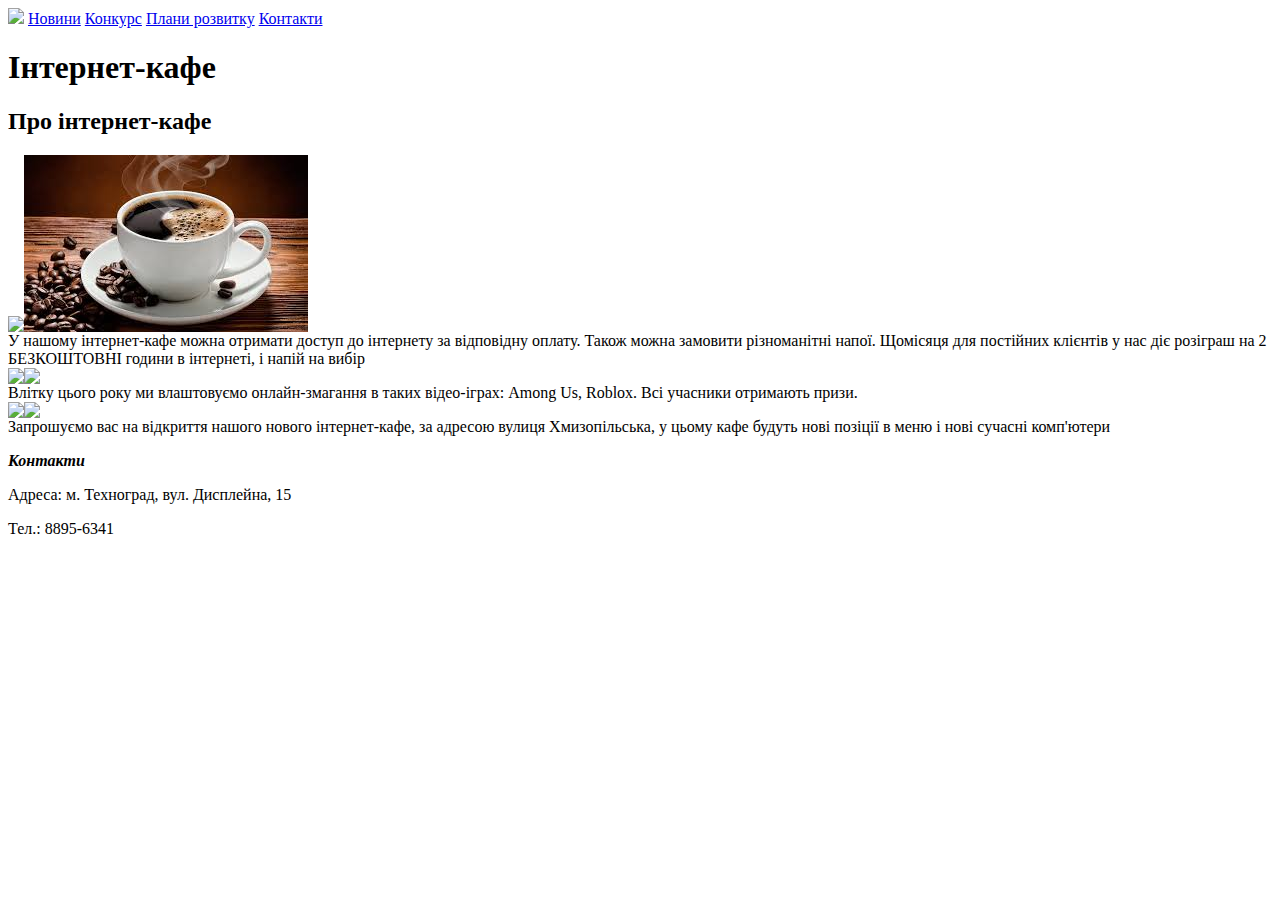
==== index.html @ 0dc6a55a "Create index.html" ====
<html>
   <body>
       <header>
           <img src="/uploads/2020/11/logo_0_1606475988.png"/>
           <a class="sp_button" href="index.html">Новини</a>
           <a href="index1.html">Конкурс</a>
           <a href="#index2.html">Плани розвитку</a>
                      <a class="sp_button4" href="#footer">Контакти</a>
       </header>
       <main>
           <h1>Інтернет-кафе</h1>
           <h2 id="news">Про інтернет-кафе</h2>
           <section class="posts">
               <article class="post">
                   <img class="page" src="/uploads/2021/03/page_0_1615571334.svg"/><img src ="[data-uri]"><br/>У нашому інтернет-кафе можна отримати доступ до інтернету за відповідну оплату. Також можна замовити різноманітні напої. Щомісяця для постійних клієнтів у нас діє розіграш на 2 БЕЗКОШТОВНІ години в інтернеті, і напій на вибір  <i class="nb_news"></i>
               </article>
               <article class="post">
                   <img class="page" src="/uploads/2021/03/page_0_1615571334.svg"/><img src="https://upload.wikimedia.org/wikipedia/uk/9/97/GooglePlayGames_logo.png"/><br/>Влітку цього року ми влаштовуємо онлайн-змагання в таких відео-іграх: Among Us, Roblox. Всі учасники отримають призи.
               </article>
               <article class="post">
                   <img class="page" src="/uploads/2021/03/page_0_1615571334.svg"/><img src="https://dixi.education/wp-content/uploads/computer-desktop.jpg"/><br/>Запрошуємо вас на відкриття нашого нового інтернет-кафе, за адресою вулиця Хмизопільська, у цьому кафе будуть нові позіції в меню і нові сучасні комп'ютери
                   </article>
       </main>
       <footer id="footer">
           <p><b><i>Контакти</i></b></p>
           <p>Адреса: м. Техноград, вул. Дисплейна, 15</p>
           <p>Тел.: 8895-6341</p>
       </footer>
   </body>
</html>
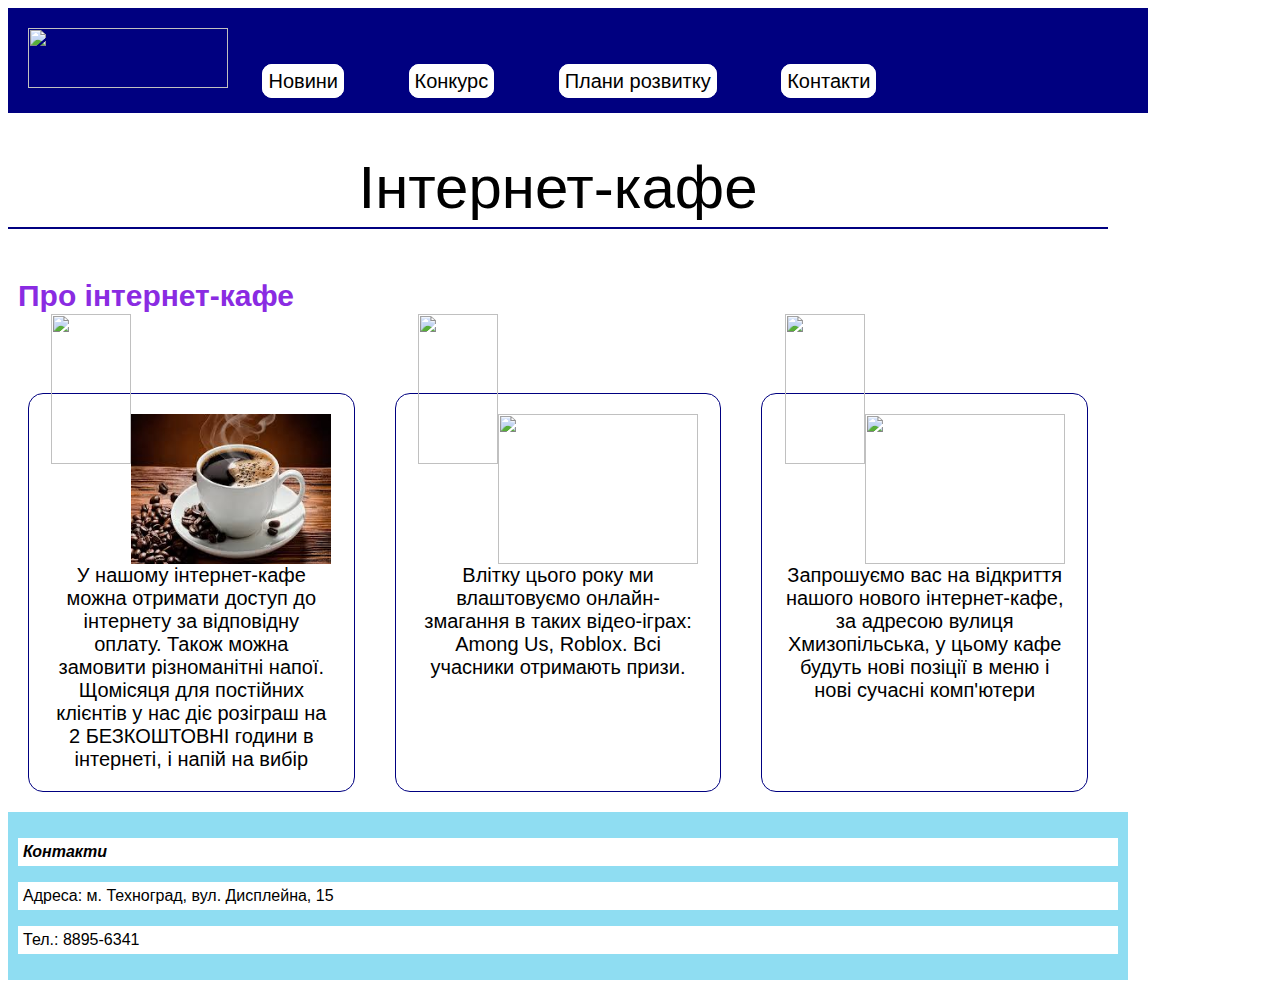
==== commit 21e841d0: "Update index.html" ====
--- a/index.html
+++ b/index.html
@@ -1,10 +1,14 @@
 <html>
+   <head>
+    <title>Інтернет-кафе</title>
+    <link rel="stylesheet" href="styles.css">
+</head>
    <body>
        <header>
            <img src="/uploads/2020/11/logo_0_1606475988.png"/>
            <a class="sp_button" href="index.html">Новини</a>
            <a href="index1.html">Конкурс</a>
-           <a href="#index2.html">Плани розвитку</a>
+           <a href="index2.html">Плани розвитку</a>
                       <a class="sp_button4" href="#footer">Контакти</a>
        </header>
        <main>
--- a/styles.css
+++ b/styles.css
@@ -0,0 +1,134 @@
+body {
+   font-family: sans-serif;
+}
+
+
+header {
+   background-color: navy;
+   padding: 20px;
+   width: 1100px;
+}
+
+
+header a {
+   color: black;
+   background-color: white;
+   font-size: 20px;
+   text-decoration: none;
+   border: 1px solid white;
+   border-radius: 10px;
+   padding: 5px;
+   margin: 30px;
+}
+
+
+header img {
+   width: 200px;
+   height: 60px;
+}
+
+
+.sp_button {
+   background-color: #ffffff;
+   border: 1px solid #ffffff;
+}
+
+.sp_button2 {
+   background-color: #ffffff;
+   border: 1px solid #ffffff;
+}
+
+.sp_button3 {
+   background-color: #2adede;
+   border: 1px solid #2adede;
+}
+
+.sp_button4 {
+   background-color: #ffffff;
+   border: 1px solid rgb(255, 255, 255);
+}
+
+
+h1 {
+   text-align: center;
+   font-size: 60px;
+   font-weight: normal;
+   border-bottom: 2px solid navy;
+   padding-bottom: 5px;
+   width: 1100px;
+}
+
+
+h2 {
+   color: blueviolet;
+   font-size: 30px;
+   padding: 10px;
+   margin-bottom: 50px;
+}
+
+
+.posts {
+   display: flex;
+   justify-content: space-around;
+   width: 1100px;
+}
+
+
+article {
+   font-size: 20px;
+   padding: 20px;
+   width: 800px;
+   margin: 20px;
+   border: 1px solid navy;
+   border-radius: 15px;
+   text-align: center;
+}
+
+
+article img {
+   height: 150px;
+   width: 200px;
+}
+
+
+article:hover {
+   box-shadow: 0 5px 5px 5px navy;
+}
+
+
+.page {
+   width: 80px;
+   position: relative;
+   bottom: 100px;
+}
+
+
+.nb_news {
+   background-color: navy;
+   color: white;
+}
+
+
+footer {
+   background-color: #8fddf2;
+   padding: 10px;
+   width: 1100px;
+}
+
+
+footer p {
+   background-color: white;
+   padding: 5px;
+}
+
+
+.post:hover {
+   background-color: #2adede;
+   color: white;
+   font-size: 25px;
+   transition: 1s ease-in;
+}
+
+.font {
+   font-size: 220%;
+}
